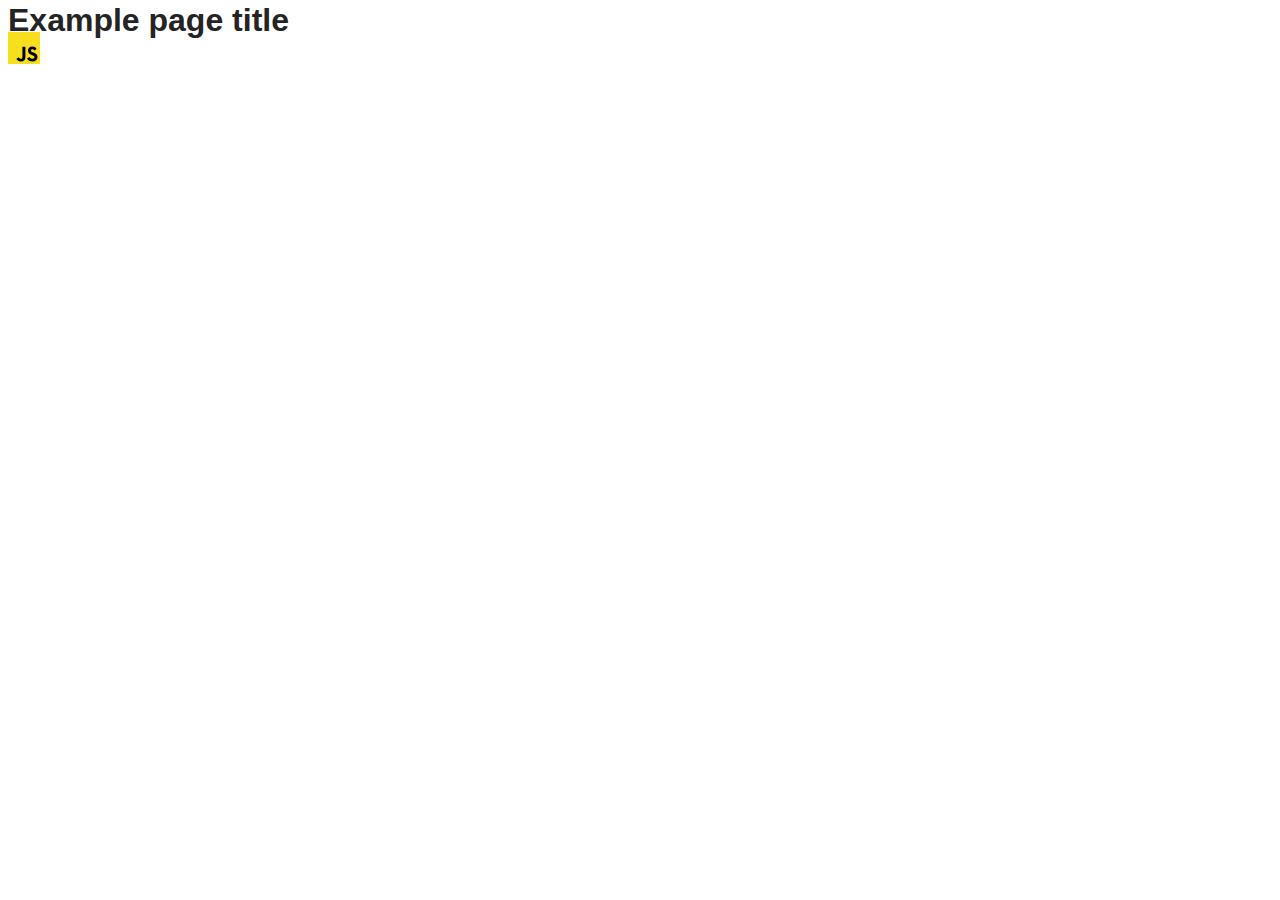
==== src/index.html @ 02679eb4 "Initial commit" ====
<!DOCTYPE html>
<html lang="en">
  <head>
    <meta charset="UTF-8" />
    <link rel="icon" type="image/svg+xml" href="/favicon.svg" />
    <meta name="viewport" content="width=device-width, initial-scale=1.0" />
    <title>Vanilla App Template</title>
    <link rel="stylesheet" href="./css/styles.css" />
  </head>
  <body>
    <load ="partials/header.html" />

    <section>
      <h1>Example page title</h1>
      <!-- Path to images as from index.html file -->
      <img src="./img/javascript.svg" alt="" />
    </section>

    <!-- Loads the specified .html file -->
    <load ="partials/vite-promo.html" />

    <script type="module" src="./main.js"></script>
  </body>
</html>
---- src/css/styles.css ----
/**
  |============================
  | include css partials with
  | default @import url()
  |============================
*/
@import url('./reset.css');
@import url('./vite-promo.css');
@import url('./header.css');

:root {
  font-family: Inter, Avenir, Helvetica, Arial, sans-serif;
  font-size: 16px;
  line-height: 24px;
  font-weight: 400;

  color: #242424;
  background-color: rgba(255, 255, 255, 0.87);

  font-synthesis: none;
  text-rendering: optimizeLegibility;
  -webkit-font-smoothing: antialiased;
  -moz-osx-font-smoothing: grayscale;
  -webkit-text-size-adjust: 100%;
}
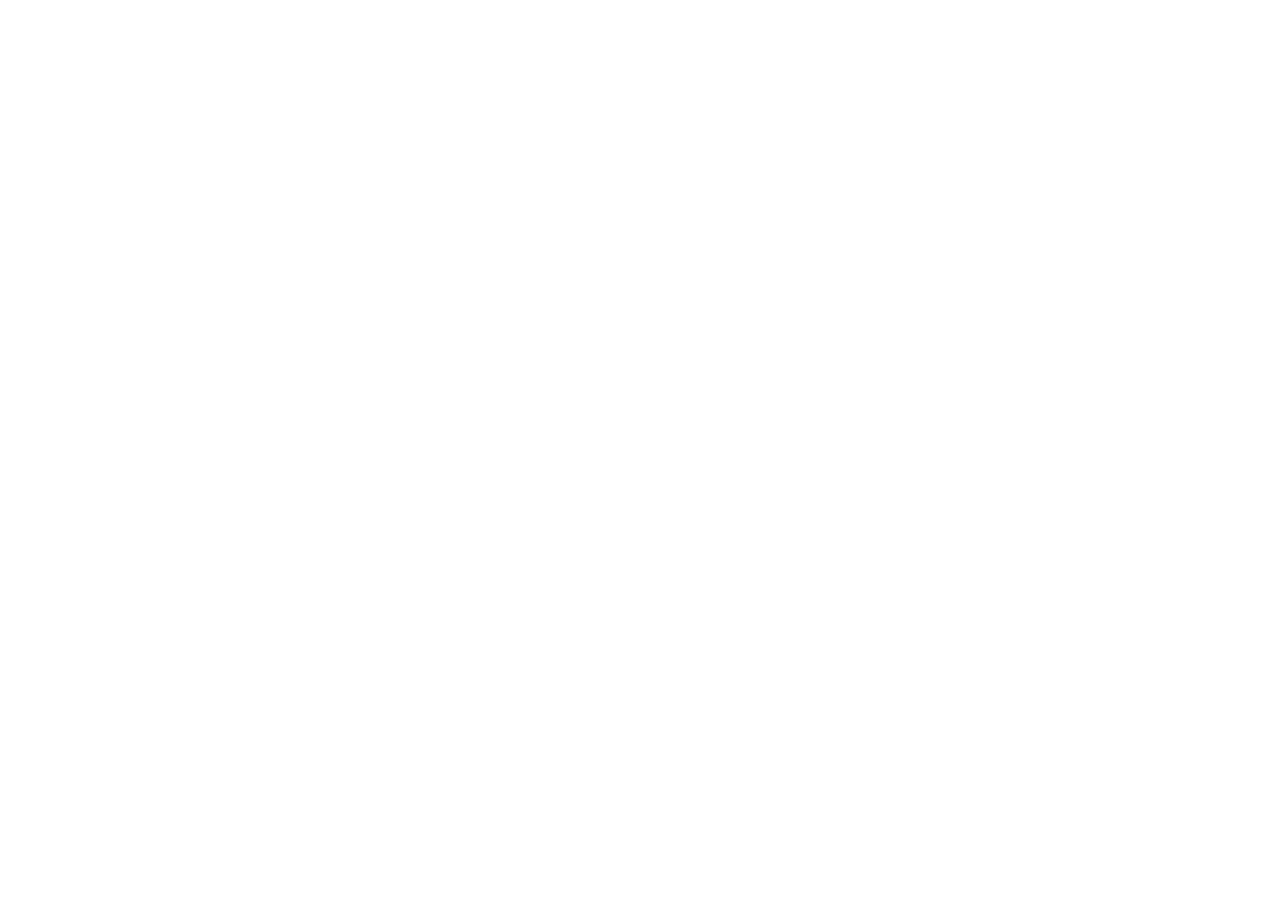
==== commit 864fcbe9: "2" ====
--- a/src/index.html
+++ b/src/index.html
@@ -8,17 +8,12 @@
     <link rel="stylesheet" href="./css/styles.css" />
   </head>
   <body>
-    <load ="partials/header.html" />
-
-    <section>
-      <h1>Example page title</h1>
-      <!-- Path to images as from index.html file -->
-      <img src="./img/javascript.svg" alt="" />
-    </section>
-
-    <!-- Loads the specified .html file -->
-    <load ="partials/vite-promo.html" />
-
+    <nav>
+      <ul>
+        <li><a href="./1-gallery.html"></a></li>
+        <li><a href="./2-form.html"></a></li>
+      </ul>
+    </nav>
     <script type="module" src="./main.js"></script>
   </body>
 </html>
--- a/src/css/styles.css
+++ b/src/css/styles.css
@@ -4,22 +4,4 @@
   | default @import url()
   |============================
 */
-@import url('./reset.css');
-@import url('./vite-promo.css');
-@import url('./header.css');
-
-:root {
-  font-family: Inter, Avenir, Helvetica, Arial, sans-serif;
-  font-size: 16px;
-  line-height: 24px;
-  font-weight: 400;
-
-  color: #242424;
-  background-color: rgba(255, 255, 255, 0.87);
-
-  font-synthesis: none;
-  text-rendering: optimizeLegibility;
-  -webkit-font-smoothing: antialiased;
-  -moz-osx-font-smoothing: grayscale;
-  -webkit-text-size-adjust: 100%;
-}
+@import url('./reset.css');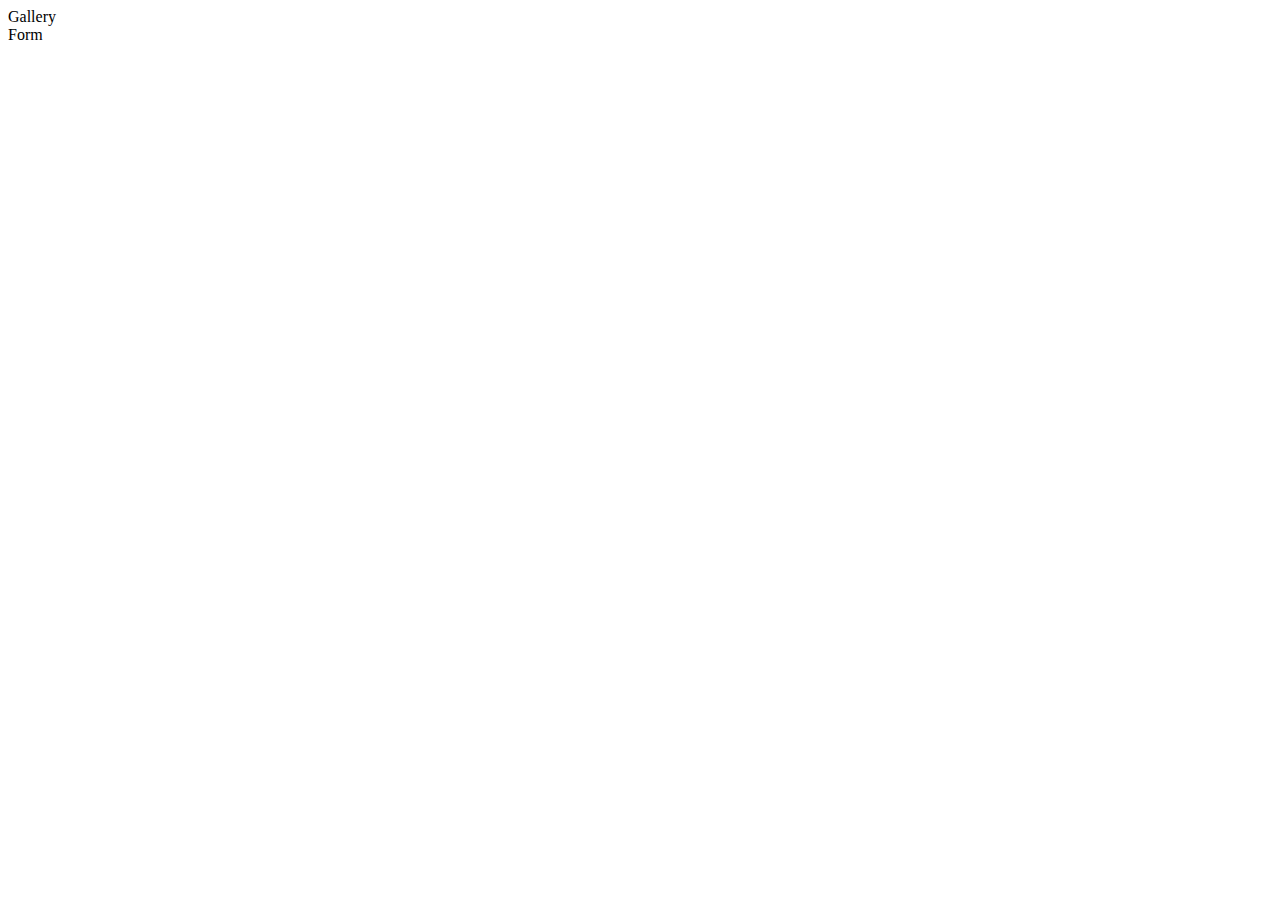
==== commit bdee34f4: "3" ====
--- a/src/index.html
+++ b/src/index.html
@@ -10,8 +10,8 @@
   <body>
     <nav>
       <ul>
-        <li><a href="./1-gallery.html"></a></li>
-        <li><a href="./2-form.html"></a></li>
+        <li><a href="./1-gallery.html">Gallery</a></li>
+        <li><a href="./2-form.html"></a>Form</li>
       </ul>
     </nav>
     <script type="module" src="./main.js"></script>
